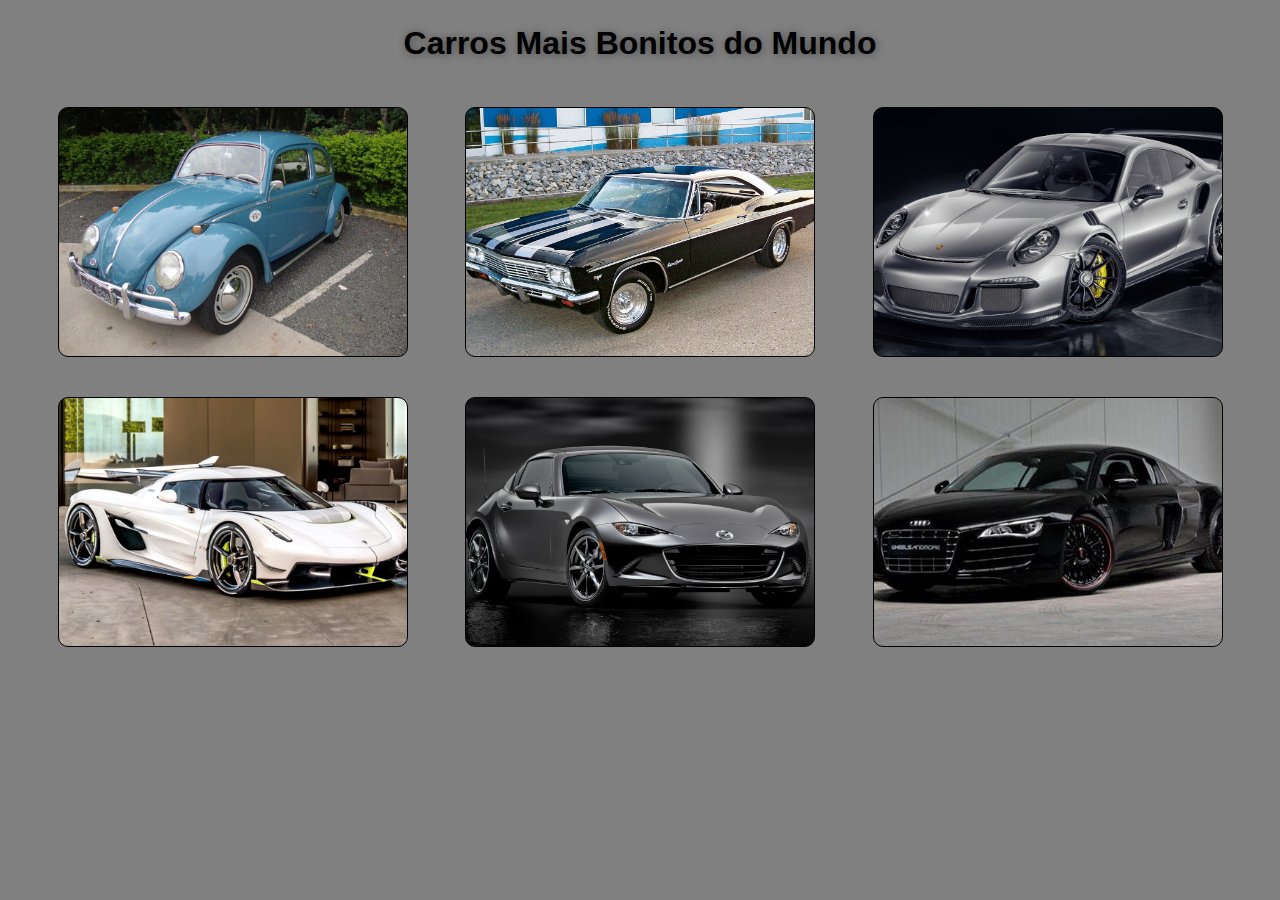
==== index.html @ 737669fd "Initial commit" ====
<!DOCTYPE html>
<html lang="pt-BR">
<head>
    <meta charset="UTF-8">
    <meta name="viewport" content="width=device-width, initial-scale=1.0">
    <meta http-equiv="X-UA-Compatible" content="ie=edge">

    <!-- Link para as CSS -->
    <link rel="stylesheet" href="css/styles.css">

    <title>Carro</title>
</head>
<body>
    <!-- Cabeçalho -->
    <header>
        <h1>Carros Mais Bonitos do Mundo</h1>
    </header>

    <!-- Principal -->
    <main>

        <!-- Fusca type 1 -->
        <div class="card" id="fusca">

            <!-- Conteudo -->
            <div class="conteudo">
                <h2 class="titulo">Fusca</h2>

                <p class="sobre">
                    O Fusca é um ícone do design automotivo, conhecido por suas curvas distintas e longevidade desde os anos 1930, sendo um carro acessível e confiável.
                </p>

            </div>
        </div>
        <!-- Final do fusca type 1 -->

        <!-- Opala 1967 preto -->
        <div class="card" id="opala">

            <!-- conteudo -->
            <div class="conteudo">

                <h2 class="titulo">Opala 1967</h2>

                <p class="sobre">
                    O Opala 1967 é um clássico da indústria automotiva, famoso por seu design elegante e desempenho robusto, sendo apreciado como um carro de luxo e alto desempenho.
                </p>
            </div>
        </div>
        <!-- Final do opala 1967 preto -->

        <!-- Porsche 911 gt3 -->
        <div class="card" id="porsche">

            <!-- conteudo -->
            <div class="conteudo">
                <h2 class="titulo">Porsche 911 gt3</h2>

                <p class="sobre">
                    A Porsche 911 GT3 é um ícone automotivo, com design aerodinâmico e desempenho excepcional, oferecendo uma condução emocionante e precisa.
                </p>
            </div>
        </div>
        <!-- Final da Porsche 911 gt3 -->

        <!-- Koenigsegg jesko -->
        <div class="card" id="koenigsegg">

            <!-- Conteudo -->
            <div class="conteudo">
                <h2 class="titulo">Koenigsegg jesko</h2>

                <p class="sobre">
                    O Koenigsegg Jesko é um supercarro de alta performance, rápido, exclusivo e luxuoso, oferecendo uma experiência de condução emocionante e única.
                </p>
            </div>
        </div>
        <!-- Final do Koenigsegg jesko -->

        <!-- Miata mazda mx-5 -->
        <div class="card" id="miata">

            <!-- conteudo -->
            <div class="conteudo">
                <h2 class="titulo">Miata mazda mx-5</h2>

                <p class="sobre">
                    O Mazda MX-5 Miata é um roadster esportivo, apreciado por sua agilidade, design elegante e dirigibilidade divertida, sendo um ícone entre os entusiastas.
                </p>
            </div>
        </div>
        <!-- Final do miata mazda -->

        <!-- Audi r8 -->
        <div class="card" id="audi">

            <!-- conteudo -->
            <div class="conteudo">
                <h2 class="titulo">Audi r8</h2>

                <p class="sobre">
                    O Audi R8 é um supercarro reconhecido pelo design marcante e desempenho excepcional, símbolo de luxo, tecnologia e velocidade.
                </p>
            </div>
        </div>
        <!-- Final da audi r8 -->

    </main>
</body>
</html>
---- css/styles.css ----
@charset "UTF-8";

/* Reset */
* {
    margin: 0;
    padding: 0;
    box-sizing: border-box;
    font-family: Arial, Helvetica, sans-serif;
}

/* Corpo */
body {
    background-color: #808080;
}

/* Cabeçalho */
header {
    margin: 25px 0;
}

header > h1 {
    text-align: center;
    text-shadow: 1px 1px 8px #0000006e;
}

/* Principal */
main {
    display: flex;
    flex-flow: row wrap;
    justify-content: space-evenly;
}

/* Carros */
.card {
    display: flex;
    justify-content: center;
    align-items: center;

    width: 350px;
    height: 250px;

    border: 1px solid #000;
    border-radius: 10px;

    background-size: cover;
    background-position: center;

    margin: 20px 0;
}

/* Fusca */
#fusca {
    background-image: url(../img/fusca.JPG);
}

/* opala */
#opala {
    background-image: url(../img/opala.jpeg);
}

/* Porsche */
#porsche {
    background-image: url(../img/porsche.jpg);
}

/* O Koenigsegg Jesko */
#koenigsegg {
    background-image: url(../img/koenigsegg.jpeg);
}

/* Miata mazda */
#miata {
    background-image: url(../img/miata.jpeg);
}

/* Audi r8 */
#audi {
    background-image: url(../img/audi.jpeg);
}

/* Não mostrar */
.conteudo {
    opacity: 0;

    border: 2px solid #fff;
    border-radius: 10px;

    width: 350px;
    height: 250px;

    padding: 20px;

    color: #fff;

    background-color: rgba(0, 0, 0, 0.5);

    transition: 0.5s all ease-in-out;
}

.titulo {
    text-transform: uppercase;
    text-align: center;
    margin-bottom: 20px ;
}

.sobre {
    font-size: 18px;
    text-align: center;
}

/* Mostrar ao Passar o mouse */
.card:hover > .conteudo {
    opacity: 1;

    width: 320px;
    height: 215px; 
}

.card:hover {
    filter: grayscale(1) brightness(0.7);

    transition: 0.5s all ease-in-out;
}
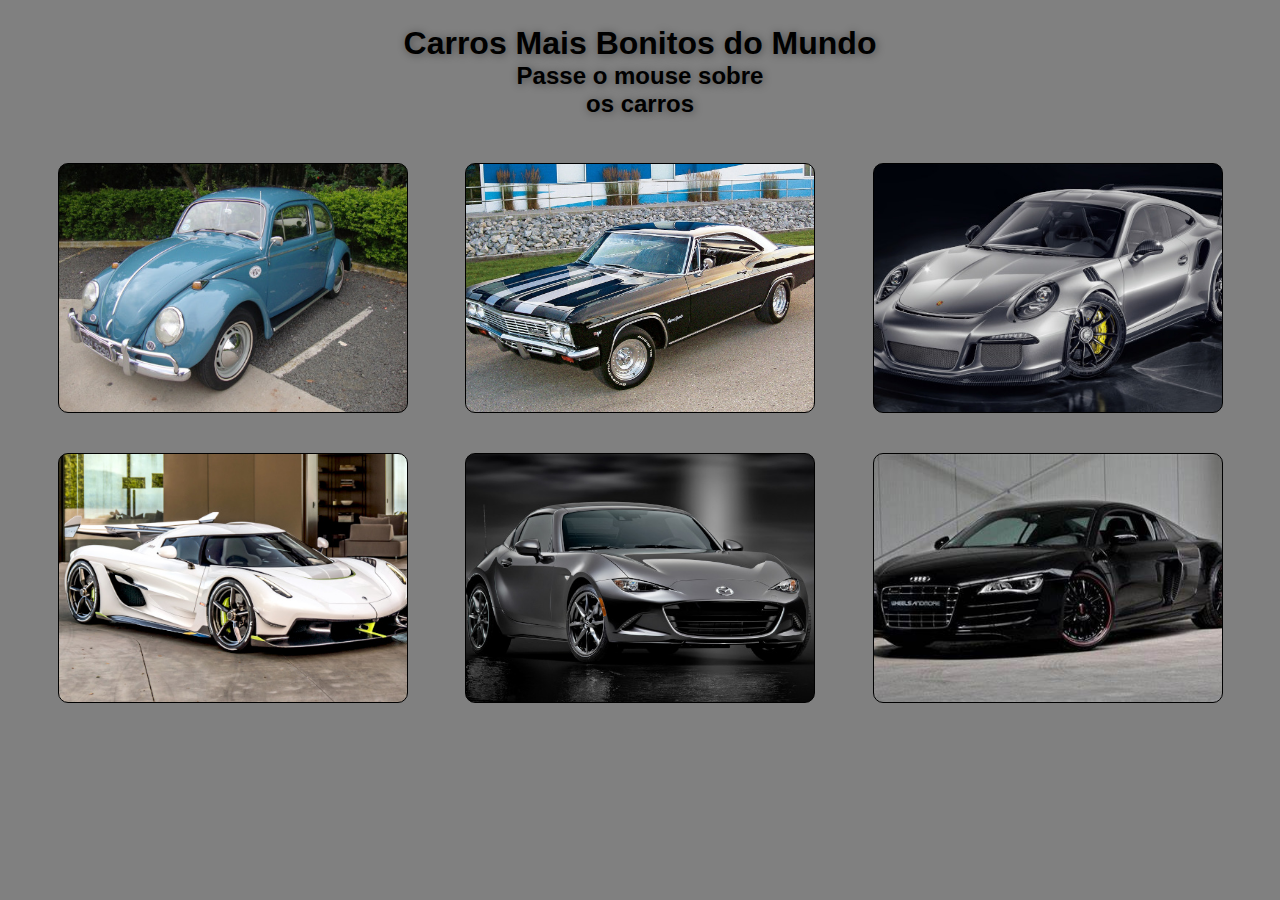
==== commit d843ee36: "." ====
--- a/index.html
+++ b/index.html
@@ -14,6 +14,8 @@
     <!-- Cabeçalho -->
     <header>
         <h1>Carros Mais Bonitos do Mundo</h1>
+        <h2>Passe o mouse sobre <br>
+        os carros</h2>
     </header>
 
     <!-- Principal -->
--- a/css/styles.css
+++ b/css/styles.css
@@ -16,10 +16,10 @@
 /* Cabeçalho */
 header {
     margin: 25px 0;
+    text-align: center;
 }
 
-header > h1 {
-    text-align: center;
+header > h1, h2 {
     text-shadow: 1px 1px 8px #0000006e;
 }
 
